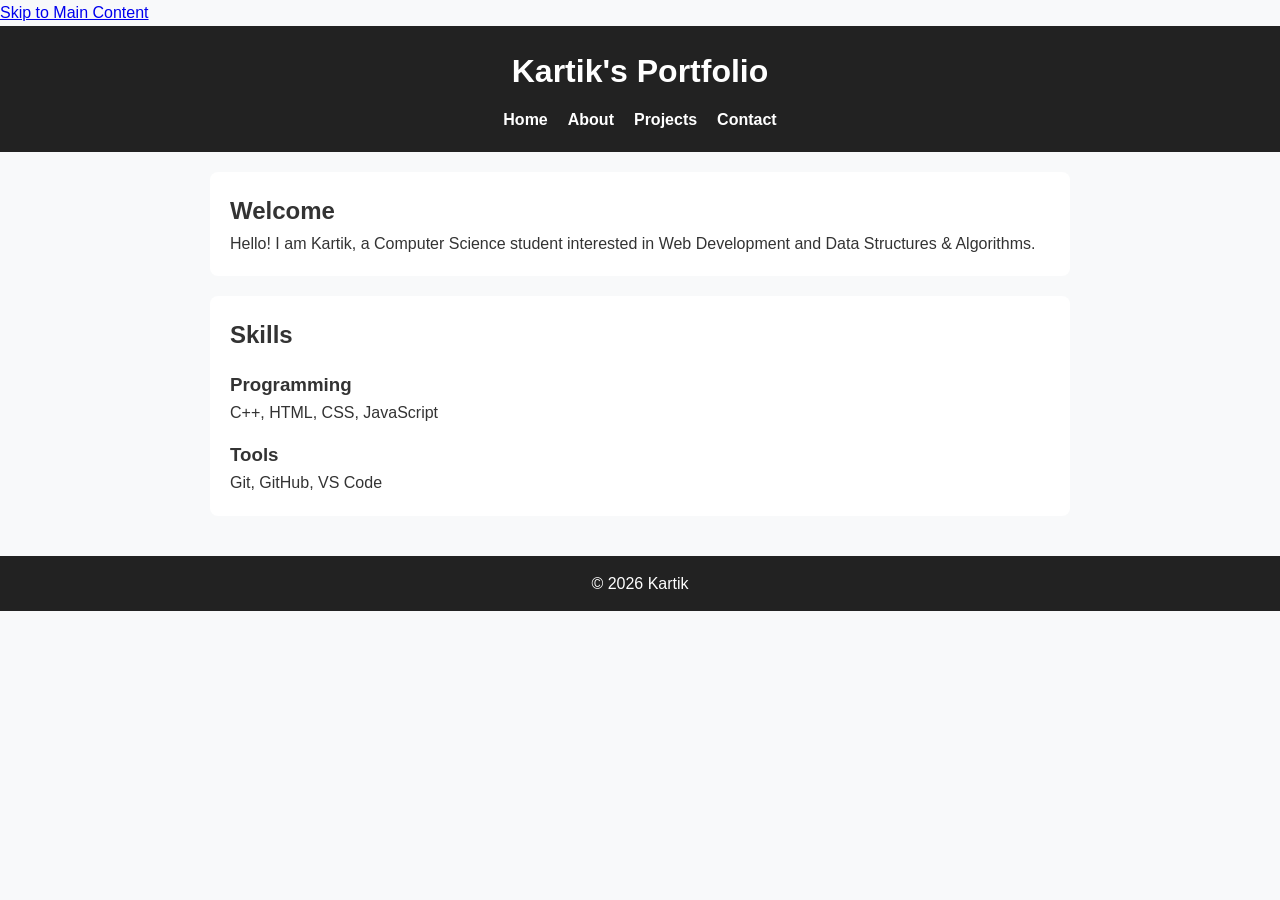
==== index.html @ 1f8fbaab "Add files via upload" ====
<!DOCTYPE html>
<html lang="en">
<head>
    <meta charset="UTF-8">
    <meta name="viewport" content="width=device-width, initial-scale=1.0">
    <meta name="description" content="Kartik's Portfolio Website">
    <meta name="keywords" content="Portfolio, HTML5, Accessibility">
    <meta name="author" content="Kartik">

    <link rel="stylesheet" href="style.css">

    <title>Kartik Portfolio</title>
</head>
<body>

<a href="#main-content">Skip to Main Content</a>

<header>
    <h1>Kartik's Portfolio</h1>

    <nav aria-label="Main Navigation">
        <ul>
            <li><a href="index.html">Home</a></li>
            <li><a href="about.html">About</a></li>
            <li><a href="projects.html">Projects</a></li>
            <li><a href="contact.html">Contact</a></li>
        </ul>
    </nav>
</header>

<main id="main-content">

<section>
    <h2>Welcome</h2>
    <p>
        Hello! I am Kartik, a Computer Science student interested in
        Web Development and Data Structures & Algorithms.
    </p>
</section>

<section>
    <h2>Skills</h2>

    <article>
        <h3>Programming</h3>
        <p>C++, HTML, CSS, JavaScript</p>
    </article>

    <article>
        <h3>Tools</h3>
        <p>Git, GitHub, VS Code</p>
    </article>
</section>

</main>

<footer>
    <p>&copy; 2026 Kartik</p>
</footer>

</body>
</html>
---- style.css ----
* {
    margin: 0;
    padding: 0;
    box-sizing: border-box;
}

body {
    font-family: Arial, sans-serif;
    line-height: 1.6;
    background-color: #f8f9fa;
    color: #333;
}

header {
    background-color: #222;
    color: white;
    padding: 20px;
    text-align: center;
}

nav ul {
    list-style: none;
    display: flex;
    justify-content: center;
    gap: 20px;
    margin-top: 10px;
}

nav a {
    color: white;
    text-decoration: none;
    font-weight: bold;
}

nav a:hover,
nav a:focus {
    text-decoration: underline;
}

main {
    max-width: 900px;
    margin: auto;
    padding: 20px;
}

section {
    background: white;
    padding: 20px;
    margin-bottom: 20px;
    border-radius: 8px;
}

article {
    margin-top: 15px;
}

footer {
    text-align: center;
    padding: 15px;
    background: #222;
    color: white;
}

a:focus,
button:focus,
input:focus,
textarea:focus {
    outline: 3px solid blue;
}

.skip-link {
    position: absolute;
    left: -9999px;
}

.skip-link:focus {
    left: 10px;
    top: 10px;
    background: white;
    padding: 10px;
}
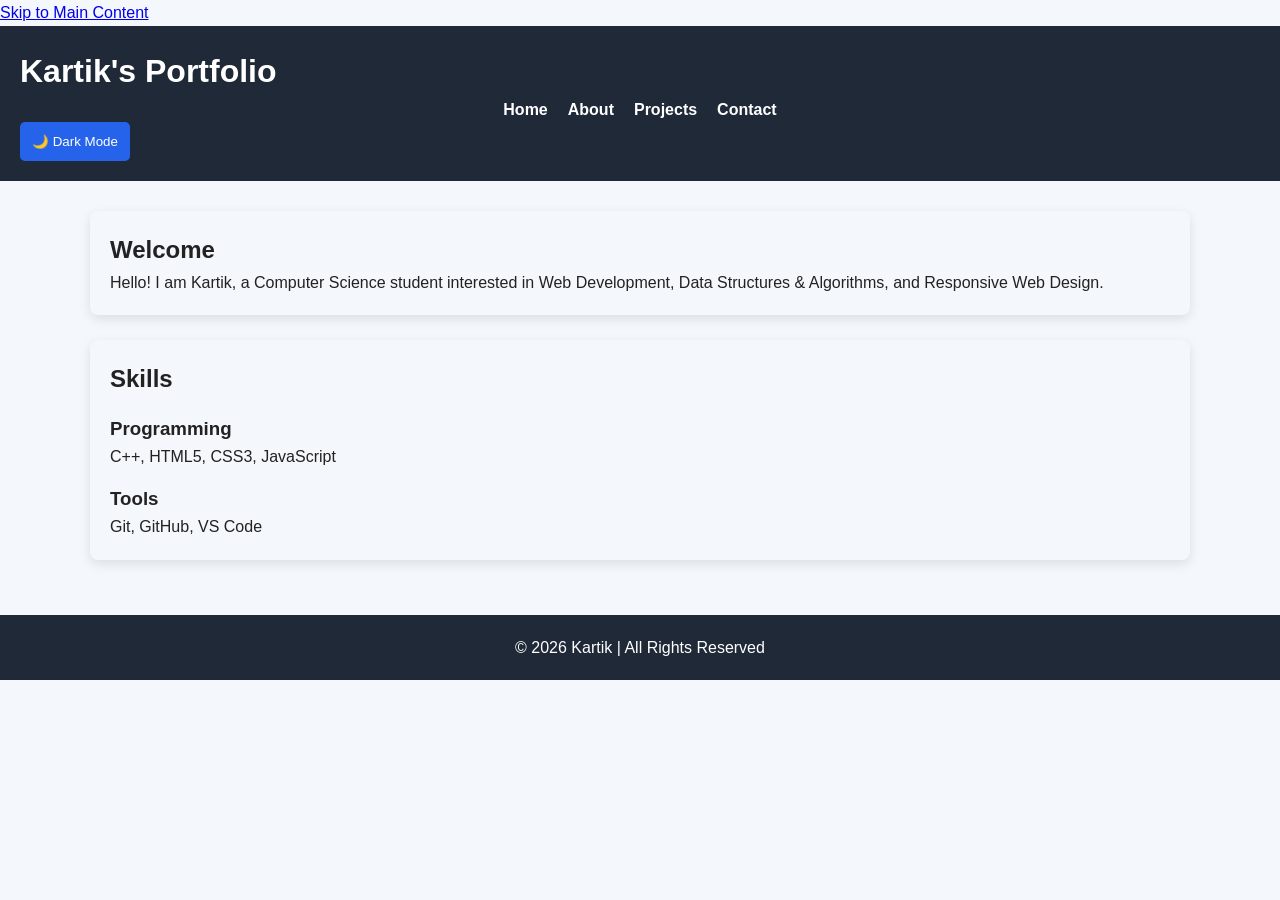
==== commit 87b29214: "Add files via upload" ====
--- a/index.html
+++ b/index.html
@@ -13,9 +13,10 @@
 </head>
 <body>
 
-<a href="#main-content">Skip to Main Content</a>
+<a href="#main-content" class="skip-link">Skip to Main Content</a>
 
 <header>
+
     <h1>Kartik's Portfolio</h1>
 
     <nav aria-label="Main Navigation">
@@ -26,37 +27,47 @@
             <li><a href="contact.html">Contact</a></li>
         </ul>
     </nav>
+
+    <button id="theme-toggle">🌙 Dark Mode</button>
+
 </header>
 
 <main id="main-content">
 
-<section>
+<section class="card">
+
     <h2>Welcome</h2>
+
     <p>
         Hello! I am Kartik, a Computer Science student interested in
-        Web Development and Data Structures & Algorithms.
+        Web Development, Data Structures & Algorithms, and Responsive Web Design.
     </p>
+
 </section>
 
-<section>
+<section class="card">
+
     <h2>Skills</h2>
 
     <article>
         <h3>Programming</h3>
-        <p>C++, HTML, CSS, JavaScript</p>
+        <p>C++, HTML5, CSS3, JavaScript</p>
     </article>
 
     <article>
         <h3>Tools</h3>
         <p>Git, GitHub, VS Code</p>
     </article>
+
 </section>
 
 </main>
 
 <footer>
-    <p>&copy; 2026 Kartik</p>
+    <p>&copy; 2026 Kartik | All Rights Reserved</p>
 </footer>
+
+<script src="script.js"></script>
 
 </body>
 </html>
--- a/style.css
+++ b/style.css
@@ -1,81 +1,164 @@
-* {
-    margin: 0;
-    padding: 0;
-    box-sizing: border-box;
+/* ===========================
+   CSS Variables (Light Theme)
+=========================== */
+:root {
+    --bg-color: #f4f7fb;
+    --card-color: #ffffff;
+    --text-color: #222;
+    --primary-color: #2563eb;
+    --secondary-color: #1e40af;
+    --header-bg: #1f2937;
+    --footer-bg: #1f2937;
+    --shadow: 0 4px 12px rgba(0,0,0,0.1);
 }
 
-body {
-    font-family: Arial, sans-serif;
-    line-height: 1.6;
-    background-color: #f8f9fa;
-    color: #333;
+/* Dark Theme */
+body.dark-mode {
+    --bg-color: #121212;
+    --card-color: #1f1f1f;
+    --text-color: #f1f1f1;
+    --primary-color: #60a5fa;
+    --secondary-color: #3b82f6;
+    --header-bg: #000;
+    --footer-bg: #000;
 }
 
-header {
-    background-color: #222;
-    color: white;
-    padding: 20px;
-    text-align: center;
+/* Reset */
+*{
+    margin:0;
+    padding:0;
+    box-sizing:border-box;
 }
 
-nav ul {
-    list-style: none;
-    display: flex;
-    justify-content: center;
-    gap: 20px;
-    margin-top: 10px;
+/* Body */
+body{
+    font-family:Arial, Helvetica, sans-serif;
+    background:var(--bg-color);
+    color:var(--text-color);
+    line-height:1.6;
 }
 
-nav a {
-    color: white;
-    text-decoration: none;
-    font-weight: bold;
+/* Header */
+header{
+    background:var(--header-bg);
+    color:white;
+    padding:20px;
 }
 
-nav a:hover,
-nav a:focus {
-    text-decoration: underline;
+/* Navigation using Flexbox */
+nav ul{
+    display:flex;
+    justify-content:center;
+    align-items:center;
+    gap:20px;
+    list-style:none;
+    flex-wrap:wrap;
 }
 
-main {
-    max-width: 900px;
-    margin: auto;
-    padding: 20px;
+nav a{
+    color:white;
+    text-decoration:none;
+    font-weight:bold;
 }
 
-section {
-    background: white;
-    padding: 20px;
-    margin-bottom: 20px;
-    border-radius: 8px;
+nav a:hover{
+    color:#ffd54f;
 }
 
-article {
-    margin-top: 15px;
+/* Main */
+main{
+    width:90%;
+    max-width:1100px;
+    margin:auto;
+    padding:30px 0;
 }
 
-footer {
-    text-align: center;
-    padding: 15px;
-    background: #222;
-    color: white;
+/* Sections */
+section{
+    background:var(--card-color);
+    padding:25px;
+    margin-bottom:25px;
+    border-radius:10px;
+    box-shadow:var(--shadow);
+    transition:.3s;
 }
 
+section:hover{
+    transform:translateY(-5px);
+}
+
+/* Articles */
+article{
+    margin-top:15px;
+}
+
+/* Project Grid */
+.projects{
+    display:grid;
+    grid-template-columns:repeat(auto-fit,minmax(250px,1fr));
+    gap:20px;
+}
+
+.card{
+    background:var(--bg-color);
+    padding:20px;
+    border-radius:8px;
+    box-shadow:var(--shadow);
+}
+
+/* Forms */
+form{
+    display:flex;
+    flex-direction:column;
+    gap:15px;
+}
+
+input,
+textarea{
+    padding:10px;
+    border:1px solid #ccc;
+    border-radius:5px;
+}
+
+button{
+    background:var(--primary-color);
+    color:white;
+    border:none;
+    padding:12px;
+    cursor:pointer;
+    border-radius:5px;
+}
+
+button:hover{
+    background:var(--secondary-color);
+}
+
+/* Footer */
+footer{
+    background:var(--footer-bg);
+    color:white;
+    text-align:center;
+    padding:20px;
+}
+
+/* Accessibility */
 a:focus,
 button:focus,
 input:focus,
-textarea:focus {
-    outline: 3px solid blue;
+textarea:focus{
+    outline:3px solid orange;
 }
 
-.skip-link {
-    position: absolute;
-    left: -9999px;
-}
+/* Responsive (Mobile First) */
+@media (max-width:768px){
 
-.skip-link:focus {
-    left: 10px;
-    top: 10px;
-    background: white;
-    padding: 10px;
+    nav ul{
+        flex-direction:column;
+        gap:10px;
+    }
+
+    main{
+        width:95%;
+    }
+
 }
